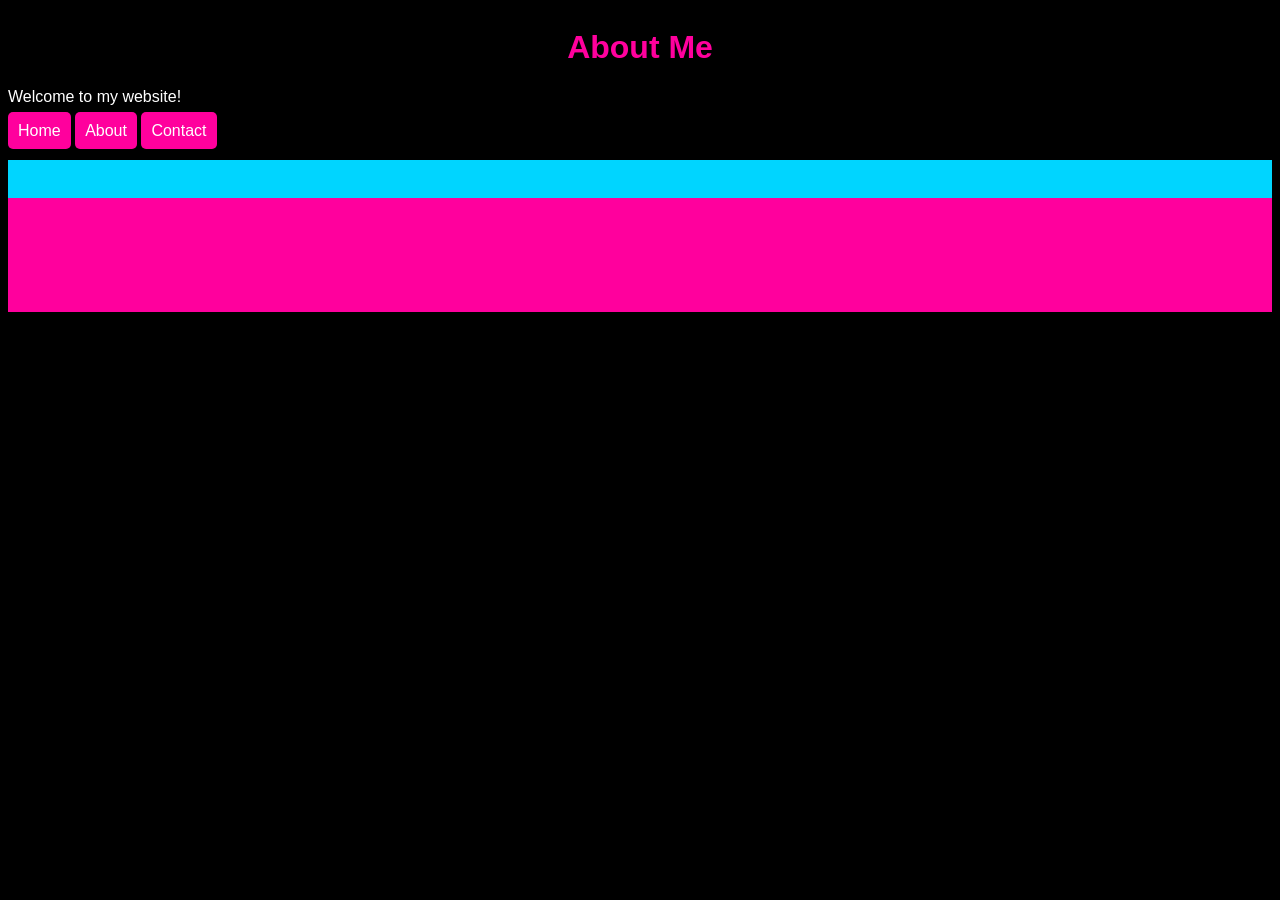
==== about.html @ 8ccfc927 "first commit" ====
<!doctype html>
<html lang="en">
  <head>
    <meta charset="UTF-8" />
    <meta name="viewport" content="width=device-width, initial-scale=1.0" />
    <title>Document</title>
    <link rel="stylesheet" href="./css/styles.css" />
  </head>
  <body>
    <header>
      <h1>About Me</h1>
      <p>Welcome to my website!</p>
    </header>
    <nav>
      <a href="./index.html">Home</a>
      <a href="./about.html">About</a>
      <a href="./contacts.html">Contact</a>
    </nav>
    <main></main>
    <footer></footer>
  </body>
</html>
---- css/styles.css ----
body {
  background-color: #000;
  color: white;
  display: grid;
  font-family: Arial, Helvetica, sans-serif;
  grid-template-rows: 3fr 1fr 1fr 3fr;
}
h1 {
  text-align: center;
  color: #ff009d;
}
a {
  text-decoration: none;
  background-color: #ff009d;
  padding: 10px;
  color: white;
  border-radius: 5px;
  gap: 10px;
}
footer {
  text-align: center;
  background-color: #ff009d;
  color: white;
}
main {
  text-align: center;
  background-color: #00d5ff;
  color: white;
}
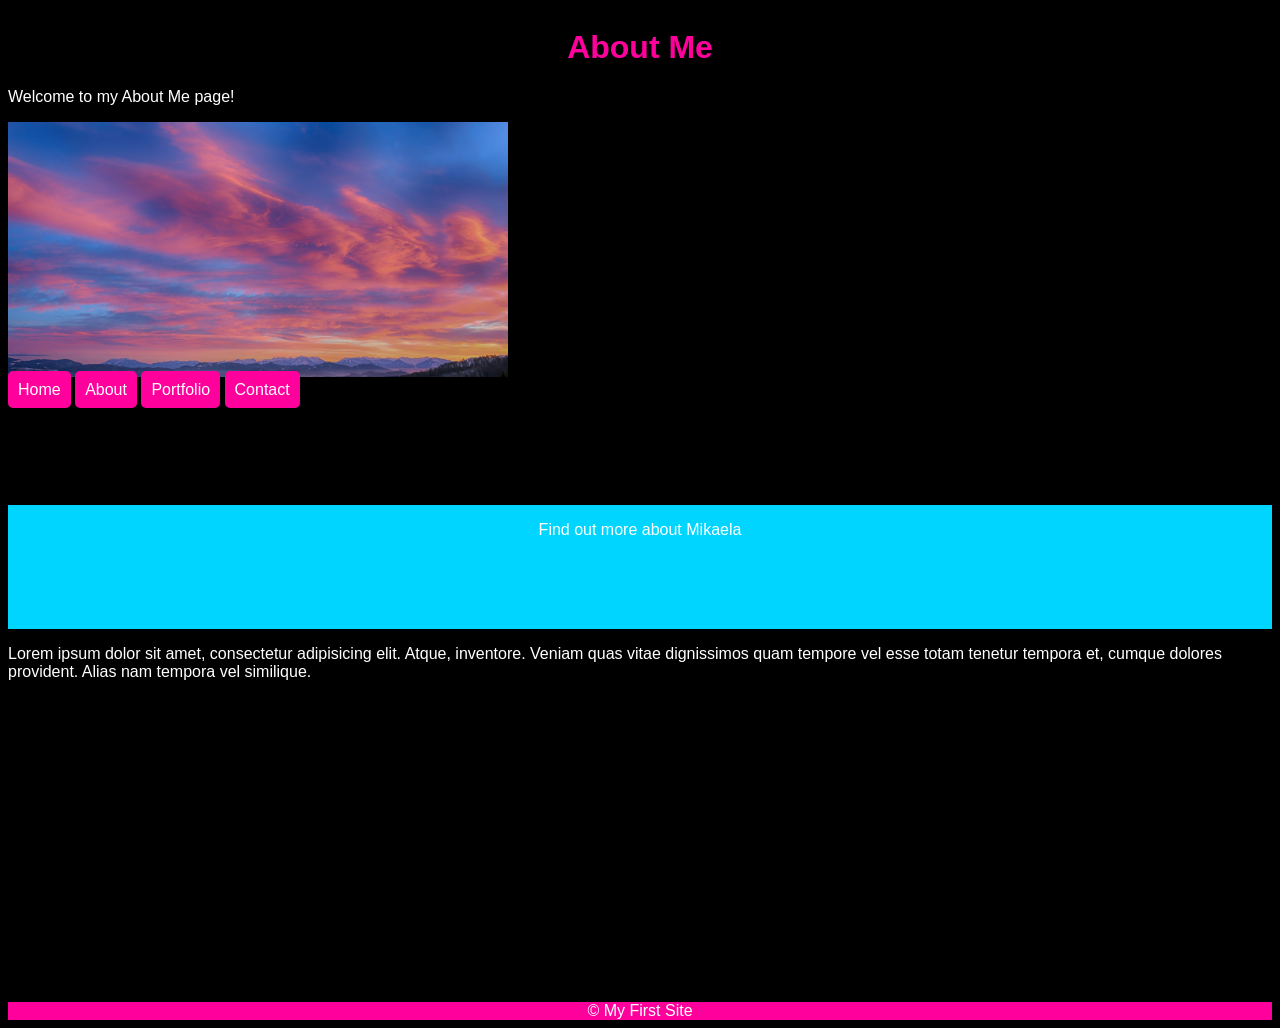
==== commit 36345e6a: "my first commit" ====
--- a/about.html
+++ b/about.html
@@ -3,20 +3,30 @@
   <head>
     <meta charset="UTF-8" />
     <meta name="viewport" content="width=device-width, initial-scale=1.0" />
-    <title>Document</title>
+    <title>About</title>
     <link rel="stylesheet" href="./css/styles.css" />
   </head>
   <body>
     <header>
       <h1>About Me</h1>
-      <p>Welcome to my website!</p>
+      <p>Welcome to my About Me page!</p>
+      <img src="pexels-clickerhappy-777211.jpg" alt="sunset" width="500" />
     </header>
     <nav>
       <a href="./index.html">Home</a>
       <a href="./about.html">About</a>
+      <a href="portfolio.html">Portfolio</a>
       <a href="./contacts.html">Contact</a>
     </nav>
-    <main></main>
-    <footer></footer>
+    <main>
+      <p>Find out more about Mikaela</p>
+    </main>
+    <p>
+      Lorem ipsum dolor sit amet, consectetur adipisicing elit. Atque,
+      inventore. Veniam quas vitae dignissimos quam tempore vel esse totam
+      tenetur tempora et, cumque dolores provident. Alias nam tempora vel
+      similique.
+    </p>
+    <footer>&copy <span id="year"> </span>My First Site</footer>
   </body>
 </html>
